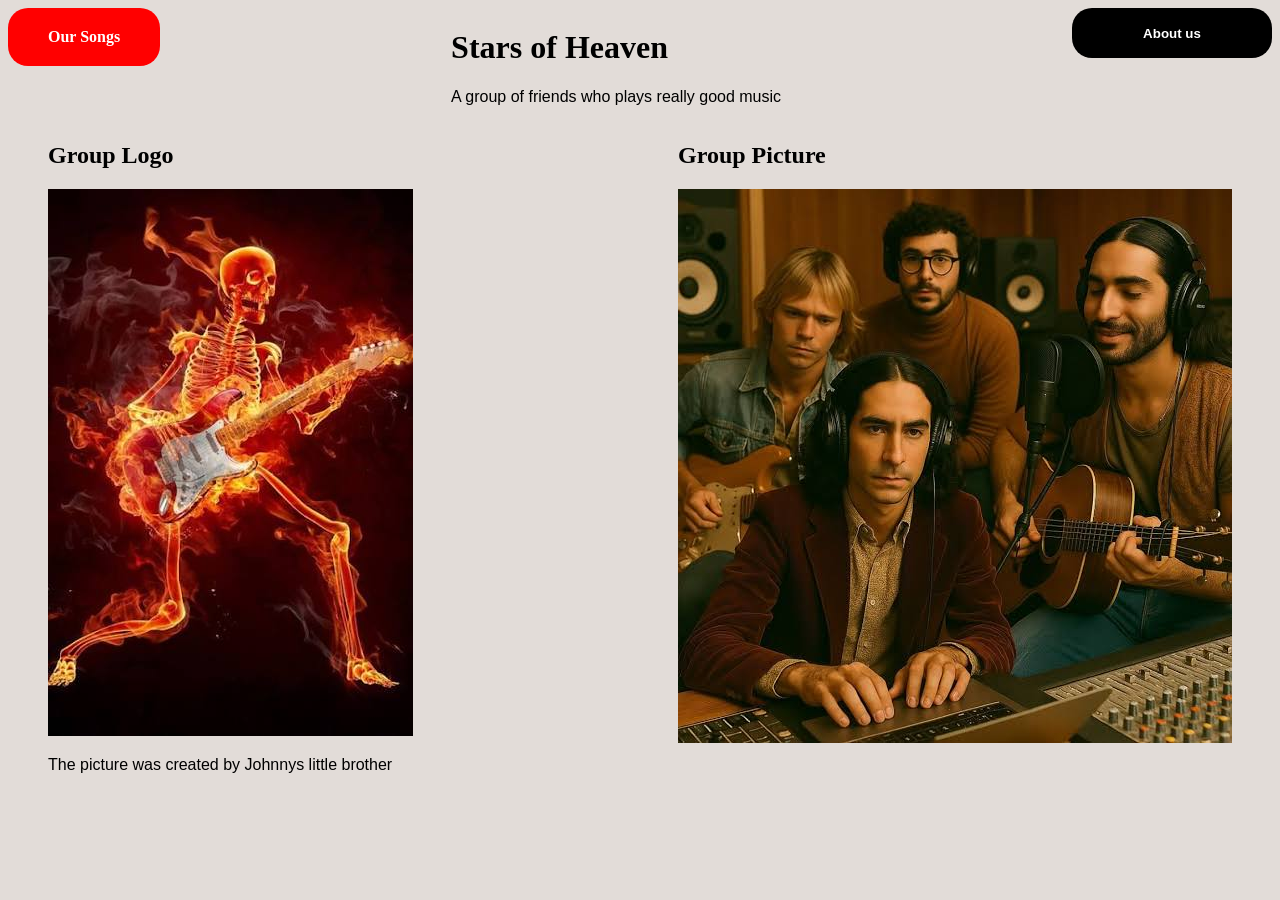
==== index.html @ 5989e178 "Skapat en webbplats för Stars of Heaven" ====
<!doctype html>
<head>
    <html lange="sv">
    <meta charset="UTF-8">
    <title>Stars of Heaven</title>
    <link href="style.css" rel="stylesheet">
</head>
<body>
    <div class="menu">
        <div class="left-info">
            <a class="our-songs" href="songs.html">Our Songs</a>
        </div>
        <div class="main-info">
            <h1>Stars of Heaven</h1>
            <p>A group of friends who plays really good music</p>
        </div>
        <div class="right-info">
            <a href="info.html"><button class="about-us">About us</button></a>
        </div>
    </div>

    <div class="container">
        <div class="group-logo">
            <h2>Group Logo</h2>
            <img src="images/images.jpg" alt="skeleton playing guitar">
            <p>The picture was created by Johnnys little brother</p>
        </div>
        <div class="band-info">
            <h2>Group Picture</h2>
            <img src="images/band.jpg" alt="band group photo">
        </div>
    </div>
</body>
</html>
---- style.css ----
p {
    font-family: arial;
}

body {
    background-color: rgb(226, 220, 216);
}

.container {
    display: grid;
    grid-template-columns: 1fr 1fr;
}

.main-info {
    
}

.group-logo {
    margin-left: 40px;
}

.menu {
    display:flex;
    justify-content: space-between;
}
.band-info {
    justify-self: right;
    margin-right: 40px;
}


.left-info {

}

.our-songs {
    border: none;
    background-color: red;
    color:white;
    font-weight: bold;
    cursor: pointer;
    border-radius: 20px;
    padding-top: 20px;
    padding-bottom: 20px;
    padding-right: 40px;
    padding-left: 40px;
    text-decoration: none;
    display: inline-block;
}

.about-us {
    border: none;
    width: 200px;
    height: 50px;
    background-color: black;
    color: white;
    font-weight: bold;;
    cursor: pointer;
    border-radius: 20px;
}

.our-songs:hover {
    opacity: 0.8;
}

.about-us:hover {
    opacity: 0.8;
}

.our-songs:active {
    opacity: 0.4;
}

.about-us:active {
    opacity: 0.4;
}
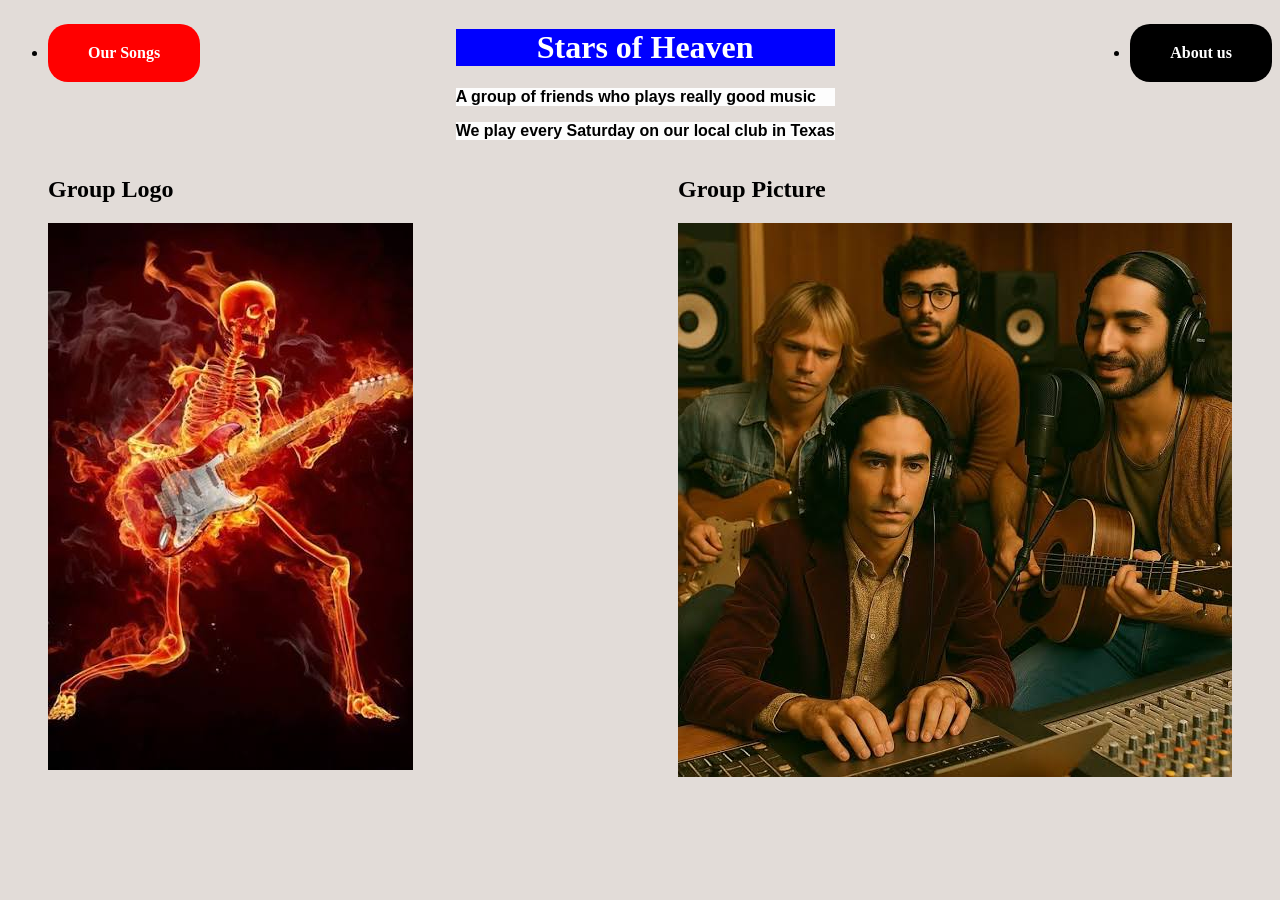
==== commit c3e2ec36: "Stars of Heaven Klar Jag blev klar med stars of heavens webbsida" ====
--- a/index.html
+++ b/index.html
@@ -1,6 +1,6 @@
 <!doctype html>
+<html lang="sv">
 <head>
-    <html lange="sv">
     <meta charset="UTF-8">
     <title>Stars of Heaven</title>
     <link href="style.css" rel="stylesheet">
@@ -8,14 +8,30 @@
 <body>
     <div class="menu">
         <div class="left-info">
-            <a class="our-songs" href="songs.html">Our Songs</a>
+            <nav>
+            <ul>
+                <li>
+                    <a class="our-songs" href="songs.html">Our Songs</a>
+                </li>
+            </ul>
+        </nav>
         </div>
+       
+        
+       
         <div class="main-info">
             <h1>Stars of Heaven</h1>
             <p>A group of friends who plays really good music</p>
+            <p>We play every Saturday on our local club in Texas</p>
         </div>
-        <div class="right-info">
-            <a href="info.html"><button class="about-us">About us</button></a>
+            <div class="right-info">
+            <nav>
+            <ul>
+                <li>
+                    <a href="info.html" class="about-us">About us</a>
+                </li>
+            </ul>
+        </nav>
         </div>
     </div>
 
@@ -23,7 +39,6 @@
         <div class="group-logo">
             <h2>Group Logo</h2>
             <img src="images/images.jpg" alt="skeleton playing guitar">
-            <p>The picture was created by Johnnys little brother</p>
         </div>
         <div class="band-info">
             <h2>Group Picture</h2>
--- a/style.css
+++ b/style.css
@@ -1,18 +1,22 @@
 p {
     font-family: arial;
+    background-color: rgb(253, 253, 253);
+    font-weight: bold;
 }
 
 body {
     background-color: rgb(226, 220, 216);
 }
 
+h1 {
+    text-align: center;
+    background-color: blue;
+    color: white;
+}
+
 .container {
     display: grid;
     grid-template-columns: 1fr 1fr;
-}
-
-.main-info {
-    
 }
 
 .group-logo {
@@ -50,13 +54,17 @@
 
 .about-us {
     border: none;
-    width: 200px;
-    height: 50px;
     background-color: black;
-    color: white;
-    font-weight: bold;;
+    color:white;
+    font-weight: bold;
     cursor: pointer;
     border-radius: 20px;
+    padding-top: 20px;
+    padding-bottom: 20px;
+    padding-right: 40px;
+    padding-left: 40px;
+    text-decoration: none;
+    display: inline-block;
 }
 
 .our-songs:hover {
@@ -73,4 +81,65 @@
 
 .about-us:active {
     opacity: 0.4;
+}
+
+
+/*
+    Songs CSS
+*/
+.album-menu {
+    display: flex;
+    justify-content: space-between;
+}
+
+.albums {
+    width: 300px;
+}
+
+.album-songs {
+    display: flex;
+    justify-content: space-between;
+    padding-left: 120px;
+    padding-right: 40px;
+}
+
+td,th {
+    border: solid black;
+    padding-right: 300px;
+    font-weight: bold;
+}
+
+th {
+    color: red;
+    background-color: black;
+}
+
+/*
+    Album CSS
+*/
+
+.members {
+    display:grid;
+    grid-template-columns: 1fr 1fr;
+}
+
+.band-pictures {
+    display: grid;
+}
+.pictures {
+    height: 200px;
+    width: 200px;
+    margin-bottom: 30px;
+}
+
+.members-table {
+
+}
+
+.td-pid {
+    padding-bottom: 200px;
+}
+
+.pictures-table {
+    height: 100%;
 }
